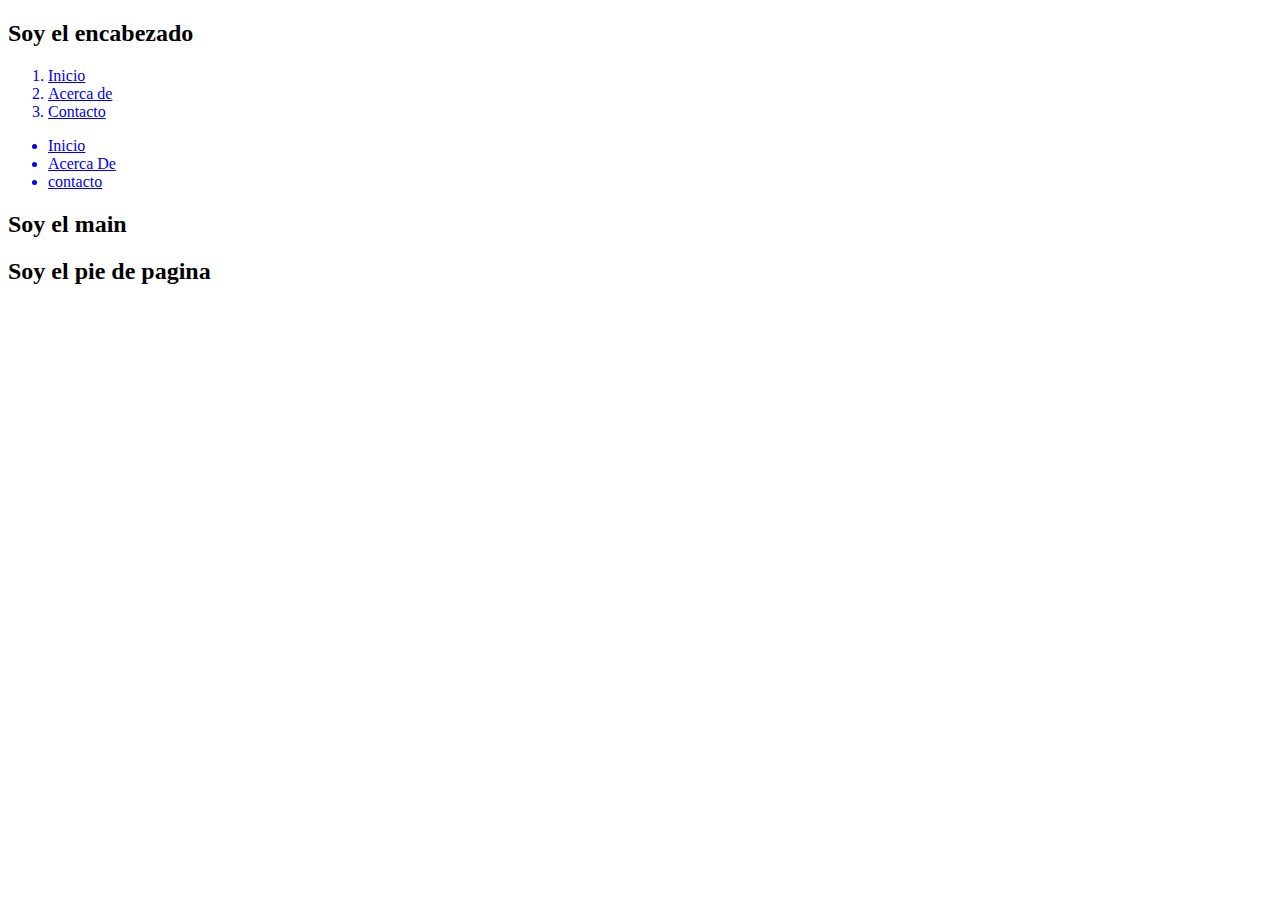
==== Sem07-A/index.html @ 57d5e997 "Semana 07- Menu y listas." ====
<!DOCTYPE html>
<html lang="en">
<head>
    <meta charset="UTF-8">
    <meta http-equiv="X-UA-Compatible" content="IE=edge">
    <meta name="viewport" content="width=device-width, initial-scale=1.0">
    <title>Semana 07 lunes, feb , 26, 2024</title>
</head>
<body>
    <head>
        <H2>Soy el encabezado</H2>
    </head>
    <nav>
        <!-- <h2>Menu lista ordenada</h2> -->
        <!-- Menu con lista ordenada -->
        <ol>
            <a href="index.html">
                <li>Inicio</li>
            </a>
            <a href="acerca_de.html">
                <li>Acerca de</li>
            </a>
            <a href="contacto.html">
                <li>Contacto</li>
            </a>
            
        </ol>
        <!-- <h2>Menu con lista no ordenada</h2> -->
        <!-- Menú con lista no ordenada -->
        <ul>
            <a href="index.html">
                <li>Inicio</li>
            </a>
            <a href="acerca_de.html">
                <li>Acerca De</li>
            </a>
            <a href="contacto.html">
                <li>contacto</li>
            </a>
        </ul>
    </nav>
    <main>
        <h2>Soy el main</h2>
    </main>
    <footer>
        <h2>Soy el pie de pagina</h2>
    </footer>
</body>
</html>
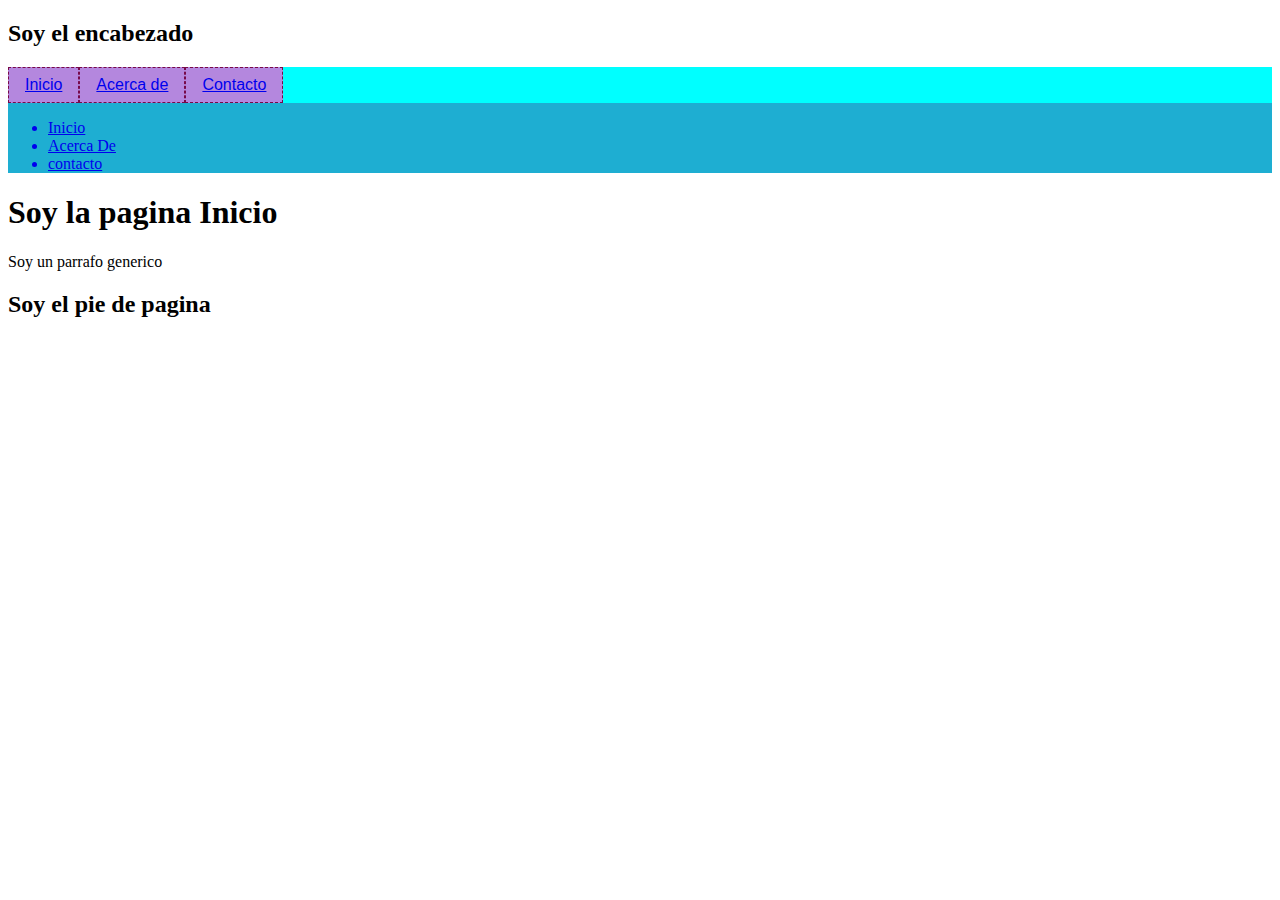
==== commit 32cec3fe: "practica ccs" ====
--- a/Sem07-A/index.html
+++ b/Sem07-A/index.html
@@ -4,7 +4,8 @@
     <meta charset="UTF-8">
     <meta http-equiv="X-UA-Compatible" content="IE=edge">
     <meta name="viewport" content="width=device-width, initial-scale=1.0">
-    <title>Semana 07 lunes, feb , 26, 2024</title>
+    <title>Inicio</title>
+    <link rel="stylesheet" href="CSS/Style.CSS">
 </head>
 <body>
     <head>
@@ -40,7 +41,8 @@
         </ul>
     </nav>
     <main>
-        <h2>Soy el main</h2>
+        <h1>Soy la pagina Inicio</h1>
+        <p>Soy un parrafo generico</p>
     </main>
     <footer>
         <h2>Soy el pie de pagina</h2>
--- a/Sem07-A/CSS/Style.CSS
+++ b/Sem07-A/CSS/Style.CSS
@@ -0,0 +1,15 @@
+nav {background-color: rgb(30, 174, 210);}
+nav ol a {
+    background-color: rgb(180, 135, 222);
+display: block;
+list-style: none;
+padding: 8px 16px; ;
+border:1px dashed rgb(119, 9, 73);
+font-family: sans-serif;
+}
+nav ol{
+    display: flex;
+    padding-left: 0%;
+    background-color: aqua;
+    
+}
